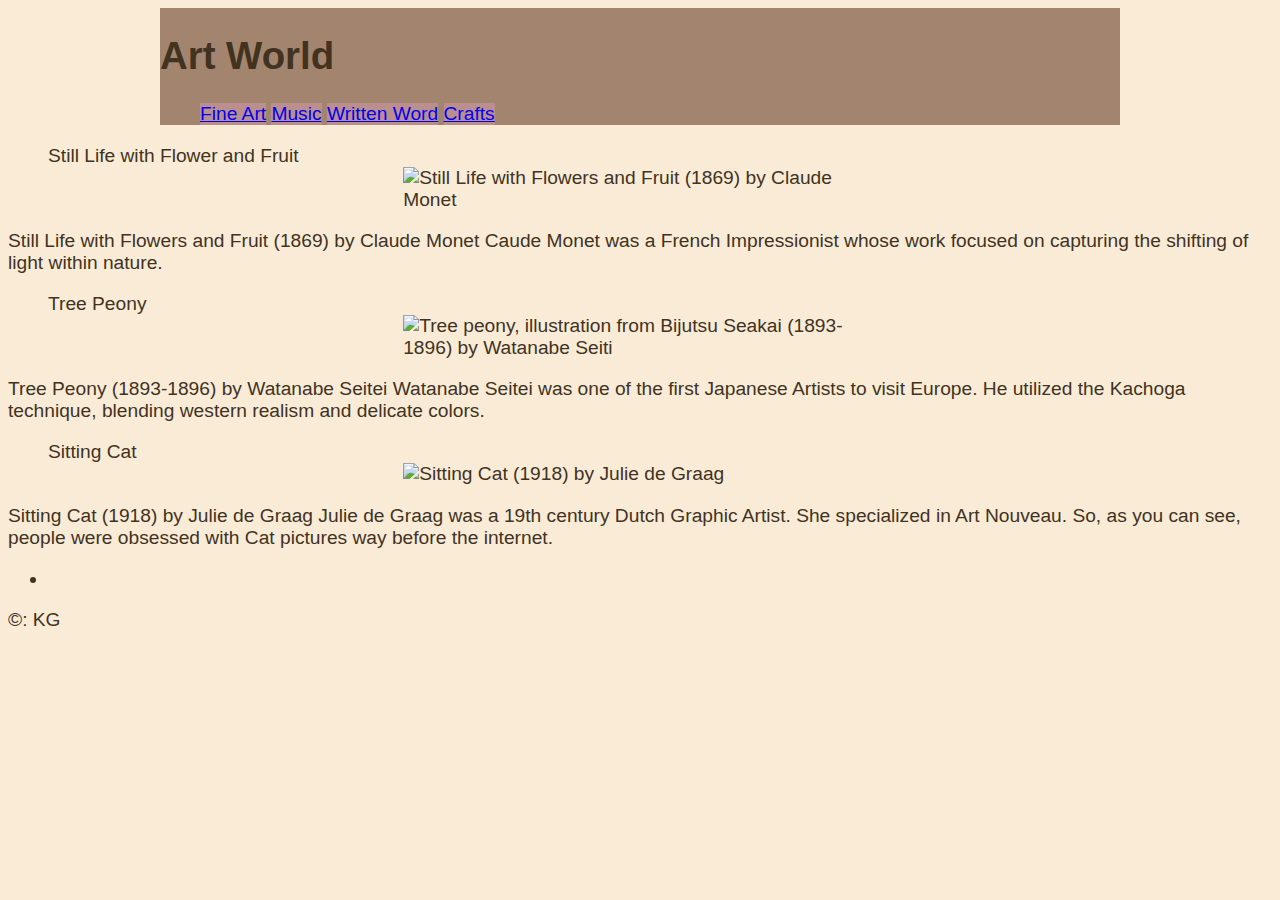
==== index.html @ 9ce8d9bb "edits" ====
<!DOCTYPE html>
<html lang="en">
<head>
    <meta charset="UTF-8">
    <meta name="viewport" content="width=device-width, initial-scale=1.0">
    <title>Art World</title>
    <link rel="stylesheet" href="style.css">
</head>
<body>
    <header>
        <img src="" alt="">
        <h1>Art World</h1>
        <nav>
            <ul>
                <li><a href="index.html">Fine Art</a></li>
                <li><a href="music.html">Music</a></li>
                <li><a href="writtenword.html">Written Word</a></li>
                <li><a href="crafts.html">Crafts</a></li>
            </ul>
        </nav>
    </header>

    <main>
        <article>
            <figure>
                <figcaption>Still Life with Flower and Fruit</figcaption>
                <img src="https://img.rawpixel.com/s3fs-private/rawpixel_images/website_content/pdmonet-00082801.jpg?w=400&dpr=1&fit=default&crop=default&auto=format&fm=pjpg&q=75&vib=3&con=3&usm=15&bg=F4F4F3&ixlib=js-2.2.1&s=3bf3c2dd41ab227ac05fa5a5f5bec722" alt=" Still Life  with Flowers and Fruit (1869) by Claude Monet">
            </figure>
            <p>Still Life with Flowers and Fruit (1869) by Claude Monet
                Caude Monet was a French Impressionist whose work focused on capturing the shifting of light within nature.
            </p>
        </article>
        <article>
            <figure>
                <figcaption>Tree Peony</figcaption>
                <img src="https://img.rawpixel.com/s3fs-private/rawpixel_images/website_content/pd30-002-1-nam_1.jpg?w=800&dpr=1&fit=default&crop=default&auto=format&fm=pjpg&q=75&vib=3&con=3&usm=15&bg=F4F4F3&ixlib=js-2.2.1&s=16ecee3c4bd6d032f62c79b29b6f6c22" alt="Tree peony, illustration from Bijutsu Seakai (1893-1896) by Watanabe Seiti">
                <width></width>
            </figure>
            <p>Tree Peony (1893-1896) by Watanabe Seitei
                Watanabe Seitei was one of the first Japanese Artists to visit Europe. He utilized the Kachoga technique, blending western realism and delicate colors.</p>
        </article>
        <article>
            <figure>
                <figcaption>Sitting Cat</figcaption>
                <img src="https://img.rawpixel.com/s3fs-private/rawpixel_images/website_content/pd21batch3-rp-p-1935-901-nam_2_1.jpg?w=400&dpr=1&fit=default&crop=default&auto=format&fm=pjpg&q=75&vib=3&con=3&usm=15&bg=F4F4F3&ixlib=js-2.2.1&s=4959a4de45f1f2eef510ab89057ddf4f" alt="Sitting Cat (1918) by Julie de Graag">
            </figure>
            <p>Sitting Cat (1918) by Julie de Graag
            Julie de Graag was a 19th century Dutch Graphic Artist. She specialized in Art Nouveau. So, as you can see, people were obsessed with Cat pictures way before the internet.    
            </p>
        </article>

       

        
    </main>



<footer>
    <nav>
        <ul>
            <li></li>
            
        </ul>
    </nav>
    
    
    &copy: KG 
</footer>

<script src="project.js"></script>
</body>
</html>
---- style.css ----
/* entire page */
body {
    background-color: antiquewhite;
    font-size: larger;
    font-family: Arial, Helvetica, sans-serif;
    color: rgb(65, 51, 31);
}

/* Header area */
header {
  margin: 0px auto;
  width: 960px;
  background-color: rgb(163, 132, 110);
  

}
h1 {

}

header > nav > ul > li {
    display: inline-block;
    width: auto;
    border: 3px rosybrown;
    box-sizing: border-box;
    

    background-color: rosybrown;
}


/* Main Body */

article > figure > figcaption > img > p 

. center {
  text-align: center;
  border: thick;
}

img {
  
  display: block;
  margin-left: auto;
  margin-right: auto;
  width: 40%;

  
}

div > img {
  margin-inline-start: auto;
}



/* Footer */
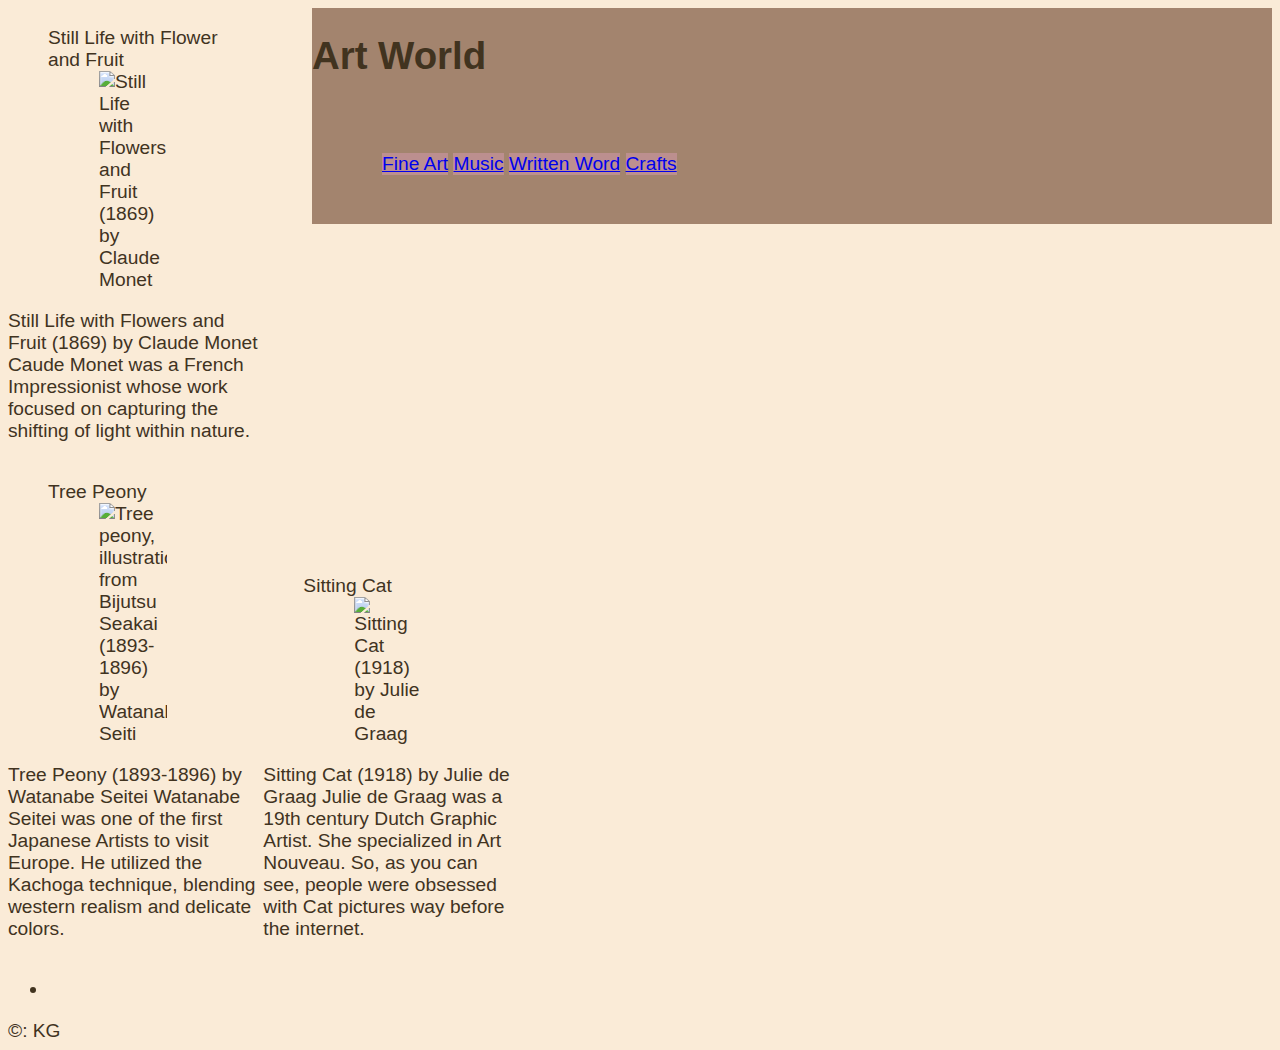
==== commit 0f395301: "line" ====
--- a/index.html
+++ b/index.html
@@ -9,8 +9,10 @@
 </head>
 <body>
     <header>
-        <img src="" alt="">
-        <h1>Art World</h1>
+        <img src="https://img.rawpixel.com/s3fs-private/rawpixel_images/website_content/pdmaps-beinecke-49-rob_1.jpg?w=400&dpr=1&fit=default&crop=default&auto=format&fm=pjpg&q=75&vib=3&con=3&usm=15&bg=F4F4F3&ixlib=js-2.2.1&s=db0e5f283d9b955fad43bd687877ebfa" alt="">
+        <h1>Art World
+            
+        </h1>
         <nav>
             <ul>
                 <li><a href="index.html">Fine Art</a></li>
--- a/style.css
+++ b/style.css
@@ -12,7 +12,14 @@
   width: 960px;
   background-color: rgb(163, 132, 110);
   
+float: right;
+}
 
+header > nav {
+  margin: 30px;
+  display:inline-block
+  
+  
 }
 h1 {
 
@@ -48,10 +55,20 @@
   
 }
 
+main {
+  margin: 0px auto
+  width: 960px;
+
+}
+
 div > img {
   margin-inline-start: auto;
 }
 
+article {
+  width: 250px;
+  display: inline-block;
 
+}
 
 /* Footer */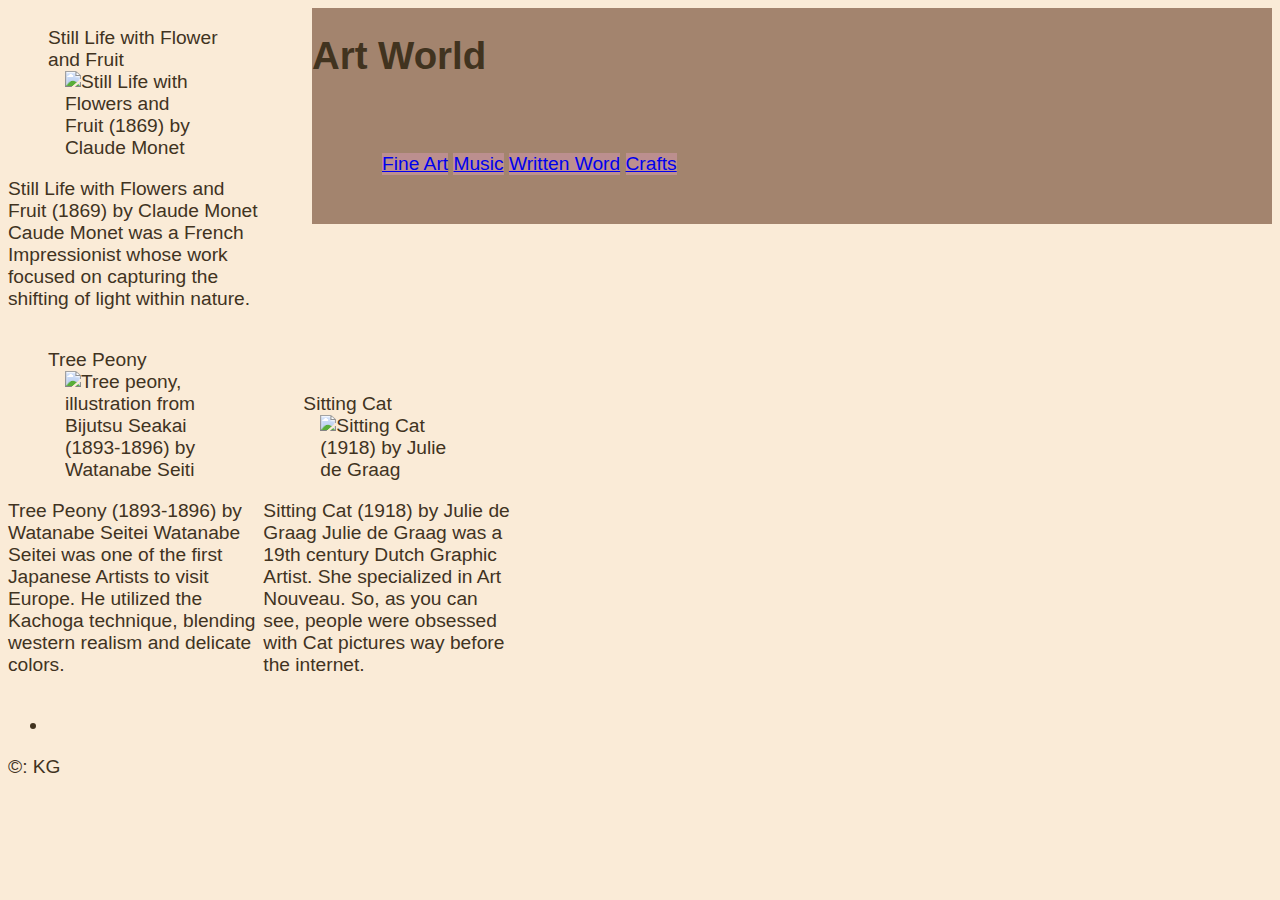
==== commit 2f4e9060: "line" ====
--- a/index.html
+++ b/index.html
@@ -1,17 +1,19 @@
-
 <!DOCTYPE html>
 <html lang="en">
+
 <head>
     <meta charset="UTF-8">
     <meta name="viewport" content="width=device-width, initial-scale=1.0">
     <title>Art World</title>
     <link rel="stylesheet" href="style.css">
 </head>
+
 <body>
     <header>
-        <img src="https://img.rawpixel.com/s3fs-private/rawpixel_images/website_content/pdmaps-beinecke-49-rob_1.jpg?w=400&dpr=1&fit=default&crop=default&auto=format&fm=pjpg&q=75&vib=3&con=3&usm=15&bg=F4F4F3&ixlib=js-2.2.1&s=db0e5f283d9b955fad43bd687877ebfa" alt="">
+        <img src="https://img.rawpixel.com/s3fs-private/rawpixel_images/website_content/pdmaps-beinecke-49-rob_1.jpg?w=400&dpr=1&fit=default&crop=default&auto=format&fm=pjpg&q=75&vib=3&con=3&usm=15&bg=F4F4F3&ixlib=js-2.2.1&s=db0e5f283d9b955fad43bd687877ebfa"
+            alt="">
         <h1>Art World
-            
+
         </h1>
         <nav>
             <ul>
@@ -27,51 +29,57 @@
         <article>
             <figure>
                 <figcaption>Still Life with Flower and Fruit</figcaption>
-                <img src="https://img.rawpixel.com/s3fs-private/rawpixel_images/website_content/pdmonet-00082801.jpg?w=400&dpr=1&fit=default&crop=default&auto=format&fm=pjpg&q=75&vib=3&con=3&usm=15&bg=F4F4F3&ixlib=js-2.2.1&s=3bf3c2dd41ab227ac05fa5a5f5bec722" alt=" Still Life  with Flowers and Fruit (1869) by Claude Monet">
+                <img src="https://img.rawpixel.com/s3fs-private/rawpixel_images/website_content/pdmonet-00082801.jpg?w=400&dpr=1&fit=default&crop=default&auto=format&fm=pjpg&q=75&vib=3&con=3&usm=15&bg=F4F4F3&ixlib=js-2.2.1&s=3bf3c2dd41ab227ac05fa5a5f5bec722"
+                    alt=" Still Life  with Flowers and Fruit (1869) by Claude Monet">
             </figure>
             <p>Still Life with Flowers and Fruit (1869) by Claude Monet
-                Caude Monet was a French Impressionist whose work focused on capturing the shifting of light within nature.
+                Caude Monet was a French Impressionist whose work focused on capturing the shifting of light within
+                nature.
             </p>
         </article>
         <article>
             <figure>
                 <figcaption>Tree Peony</figcaption>
-                <img src="https://img.rawpixel.com/s3fs-private/rawpixel_images/website_content/pd30-002-1-nam_1.jpg?w=800&dpr=1&fit=default&crop=default&auto=format&fm=pjpg&q=75&vib=3&con=3&usm=15&bg=F4F4F3&ixlib=js-2.2.1&s=16ecee3c4bd6d032f62c79b29b6f6c22" alt="Tree peony, illustration from Bijutsu Seakai (1893-1896) by Watanabe Seiti">
+                <img src="https://img.rawpixel.com/s3fs-private/rawpixel_images/website_content/pd30-002-1-nam_1.jpg?w=800&dpr=1&fit=default&crop=default&auto=format&fm=pjpg&q=75&vib=3&con=3&usm=15&bg=F4F4F3&ixlib=js-2.2.1&s=16ecee3c4bd6d032f62c79b29b6f6c22"
+                    alt="Tree peony, illustration from Bijutsu Seakai (1893-1896) by Watanabe Seiti">
                 <width></width>
             </figure>
             <p>Tree Peony (1893-1896) by Watanabe Seitei
-                Watanabe Seitei was one of the first Japanese Artists to visit Europe. He utilized the Kachoga technique, blending western realism and delicate colors.</p>
+                Watanabe Seitei was one of the first Japanese Artists to visit Europe. He utilized the Kachoga
+                technique, blending western realism and delicate colors.</p>
         </article>
         <article>
             <figure>
                 <figcaption>Sitting Cat</figcaption>
-                <img src="https://img.rawpixel.com/s3fs-private/rawpixel_images/website_content/pd21batch3-rp-p-1935-901-nam_2_1.jpg?w=400&dpr=1&fit=default&crop=default&auto=format&fm=pjpg&q=75&vib=3&con=3&usm=15&bg=F4F4F3&ixlib=js-2.2.1&s=4959a4de45f1f2eef510ab89057ddf4f" alt="Sitting Cat (1918) by Julie de Graag">
+                <img src="https://img.rawpixel.com/s3fs-private/rawpixel_images/website_content/pd21batch3-rp-p-1935-901-nam_2_1.jpg?w=400&dpr=1&fit=default&crop=default&auto=format&fm=pjpg&q=75&vib=3&con=3&usm=15&bg=F4F4F3&ixlib=js-2.2.1&s=4959a4de45f1f2eef510ab89057ddf4f"
+                    alt="Sitting Cat (1918) by Julie de Graag">
             </figure>
             <p>Sitting Cat (1918) by Julie de Graag
-            Julie de Graag was a 19th century Dutch Graphic Artist. She specialized in Art Nouveau. So, as you can see, people were obsessed with Cat pictures way before the internet.    
+                Julie de Graag was a 19th century Dutch Graphic Artist. She specialized in Art Nouveau. So, as you can
+                see, people were obsessed with Cat pictures way before the internet.
             </p>
         </article>
 
-       
 
-        
+
+
     </main>
 
 
 
-<footer>
-    <nav>
-        <ul>
-            <li></li>
-            
-        </ul>
-    </nav>
-    
-    
-    &copy: KG 
-</footer>
+    <footer>
+        <nav>
+            <ul>
+                <li></li>
 
-<script src="project.js"></script>
+            </ul>
+        </nav>
+
+
+        &copy: KG
+    </footer>
+
+    <script src="project.js"></script>
 </body>
-</html>
 
+</html>--- a/style.css
+++ b/style.css
@@ -1,74 +1,61 @@
 /* entire page */
+
 body {
-    background-color: antiquewhite;
-    font-size: larger;
-    font-family: Arial, Helvetica, sans-serif;
-    color: rgb(65, 51, 31);
+  background-color: antiquewhite;
+  font-size: larger;
+  font-family: Arial, Helvetica, sans-serif;
+  color: rgb(65, 51, 31);
 }
 
 /* Header area */
+
 header {
   margin: 0px auto;
   width: 960px;
   background-color: rgb(163, 132, 110);
-  
-float: right;
+  float: right;
 }
 
-header > nav {
+header>nav {
   margin: 30px;
-  display:inline-block
-  
-  
-}
-h1 {
-
+  display: inline-block
 }
 
-header > nav > ul > li {
-    display: inline-block;
-    width: auto;
-    border: 3px rosybrown;
-    box-sizing: border-box;
-    
+h1 {}
 
-    background-color: rosybrown;
+header>nav>ul>li {
+  display: inline-block;
+  width: auto;
+  border: 3px rosybrown;
+  box-sizing: border-box;
+  background-color: rosybrown;
 }
-
 
 /* Main Body */
 
-article > figure > figcaption > img > p 
-
-. center {
+article>figure>figcaption>img>p . center {
   text-align: center;
   border: thick;
 }
 
 img {
-  
   display: block;
   margin-left: auto;
   margin-right: auto;
-  width: 40%;
-
-  
+  width: 80%;
 }
 
 main {
-  margin: 0px auto
-  width: 960px;
-
+  margin: 0px auto width: 960px;
 }
 
-div > img {
+div>img {
   margin-inline-start: auto;
 }
 
 article {
   width: 250px;
   display: inline-block;
-
 }
 
 /* Footer */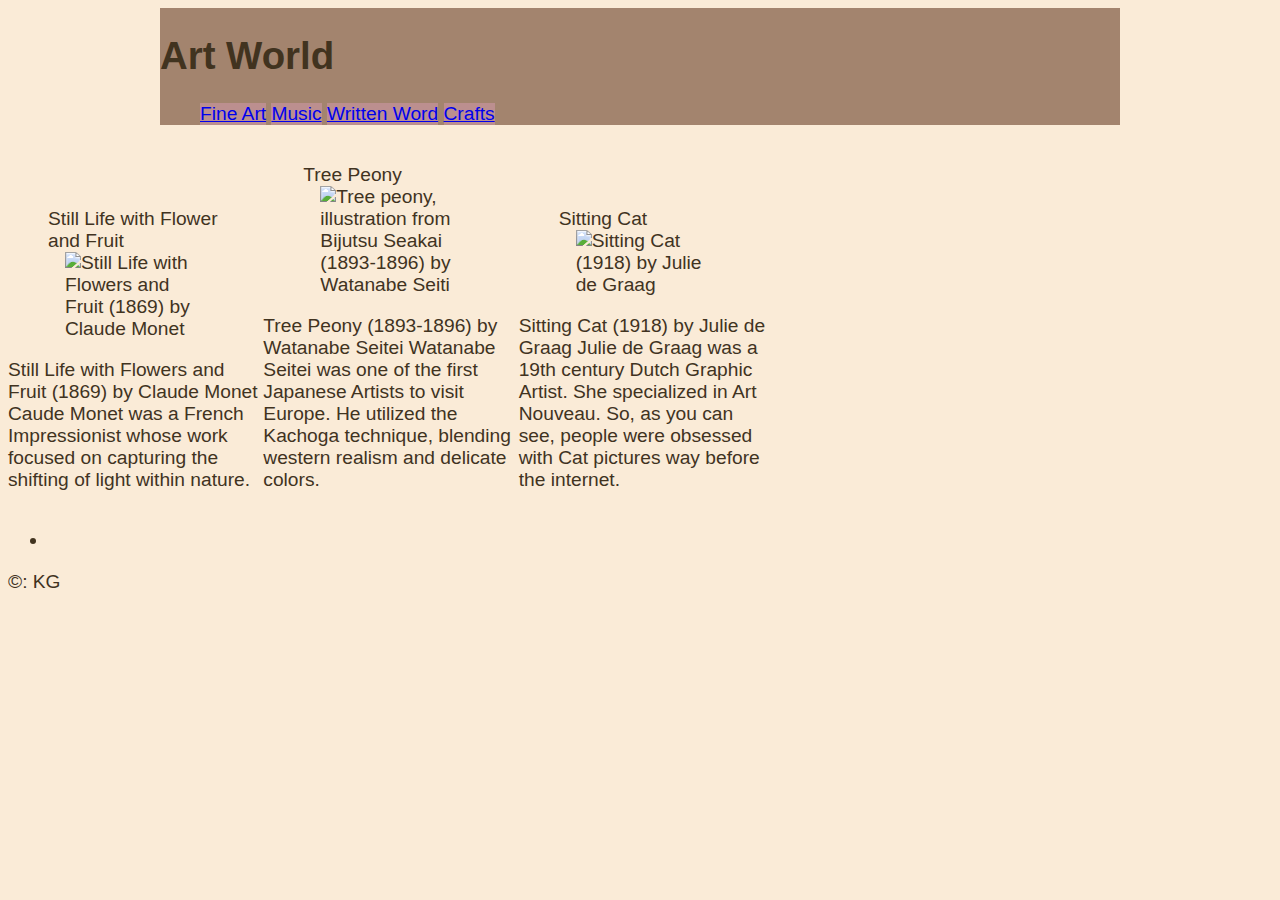
==== commit 0ec75d99: "line" ====
--- a/index.html
+++ b/index.html
@@ -79,7 +79,7 @@
         &copy: KG
     </footer>
 
-    <script src="project.js"></script>
+    <script src="app.js"></script>
 </body>
 
 </html>--- a/style.css
+++ b/style.css
@@ -13,15 +13,7 @@
   margin: 0px auto;
   width: 960px;
   background-color: rgb(163, 132, 110);
-  float: right;
 }
-
-header>nav {
-  margin: 30px;
-  display: inline-block
-}
-
-h1 {}
 
 header>nav>ul>li {
   display: inline-block;
@@ -45,14 +37,6 @@
   width: 80%;
 }
 
-main {
-  margin: 0px auto width: 960px;
-}
-
-div>img {
-  margin-inline-start: auto;
-}
-
 article {
   width: 250px;
   display: inline-block;
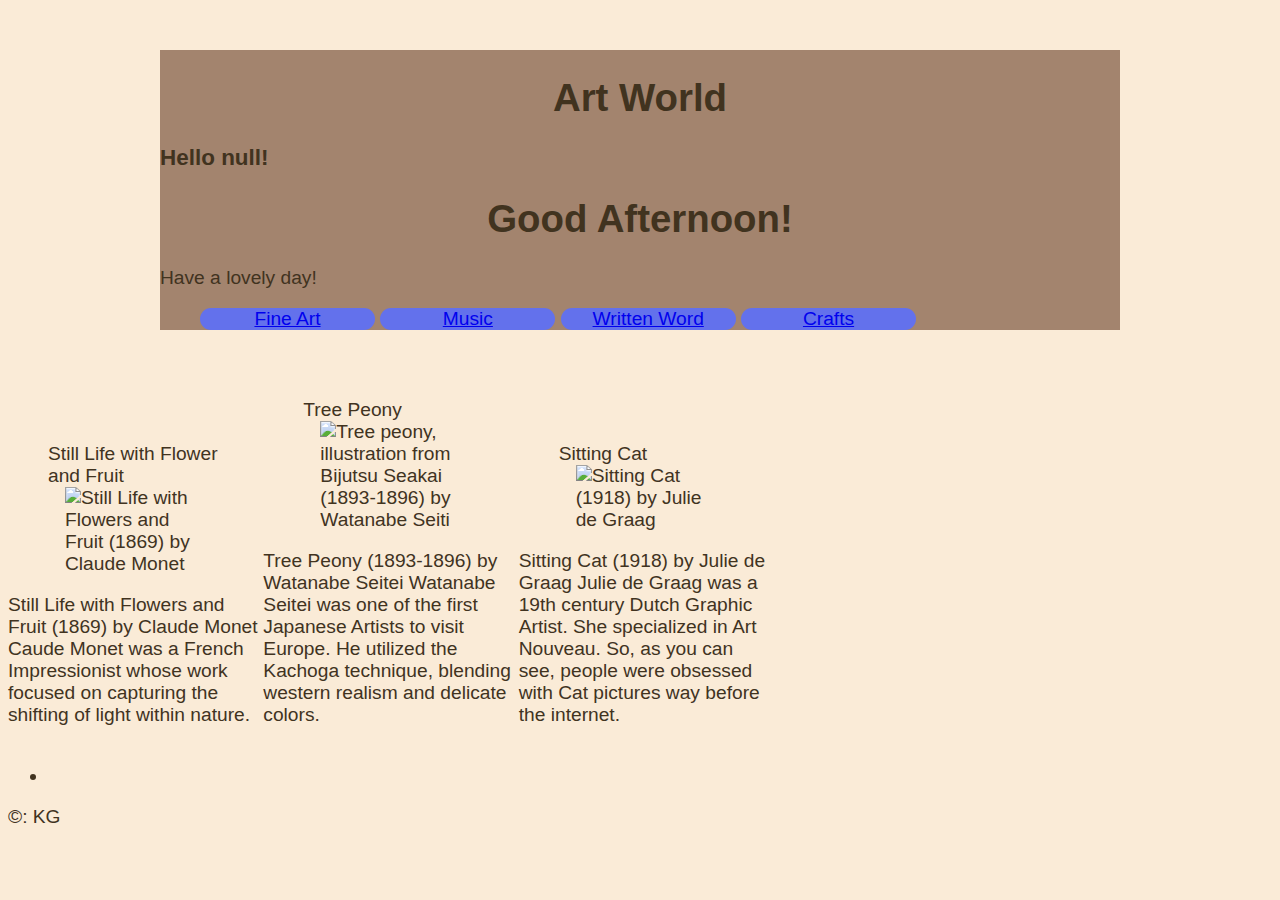
==== commit 24035709: "js final" ====
--- a/index.html
+++ b/index.html
@@ -6,6 +6,7 @@
     <meta name="viewport" content="width=device-width, initial-scale=1.0">
     <title>Art World</title>
     <link rel="stylesheet" href="style.css">
+    <script src="app.js"></script>
 </head>
 
 <body>
@@ -13,7 +14,10 @@
         <img src="https://img.rawpixel.com/s3fs-private/rawpixel_images/website_content/pdmaps-beinecke-49-rob_1.jpg?w=400&dpr=1&fit=default&crop=default&auto=format&fm=pjpg&q=75&vib=3&con=3&usm=15&bg=F4F4F3&ixlib=js-2.2.1&s=db0e5f283d9b955fad43bd687877ebfa"
             alt="">
         <h1>Art World
-
+            <script>askName();</script>
+            <script>offerGreeting();</script>
+            <script>getProduct();</script>
+            
         </h1>
         <nav>
             <ul>
@@ -79,7 +83,7 @@
         &copy: KG
     </footer>
 
-    <script src="app.js"></script>
+    
 </body>
 
 </html>--- a/style.css
+++ b/style.css
@@ -10,17 +10,37 @@
 /* Header area */
 
 header {
-  margin: 0px auto;
+  margin: 50px auto;
+  height: px;
   width: 960px;
   background-color: rgb(163, 132, 110);
+} 
+
+h1 {
+  text-align: center;
 }
+
+header img {
+  width: 300px ;
+  margin-top: 30px auto;
+
+  
+}
+
 
 header>nav>ul>li {
   display: inline-block;
-  width: auto;
-  border: 3px rosybrown;
+  width: 175px;
+  border: 3px rgb(173, 104, 14);
   box-sizing: border-box;
-  background-color: rosybrown;
+  background-color: rgb(99, 113, 236);
+  text-align: center;
+  font-weight: 400;
+  border-radius: 15px;
+}
+
+header > nav {
+  float: center
 }
 
 /* Main Body */
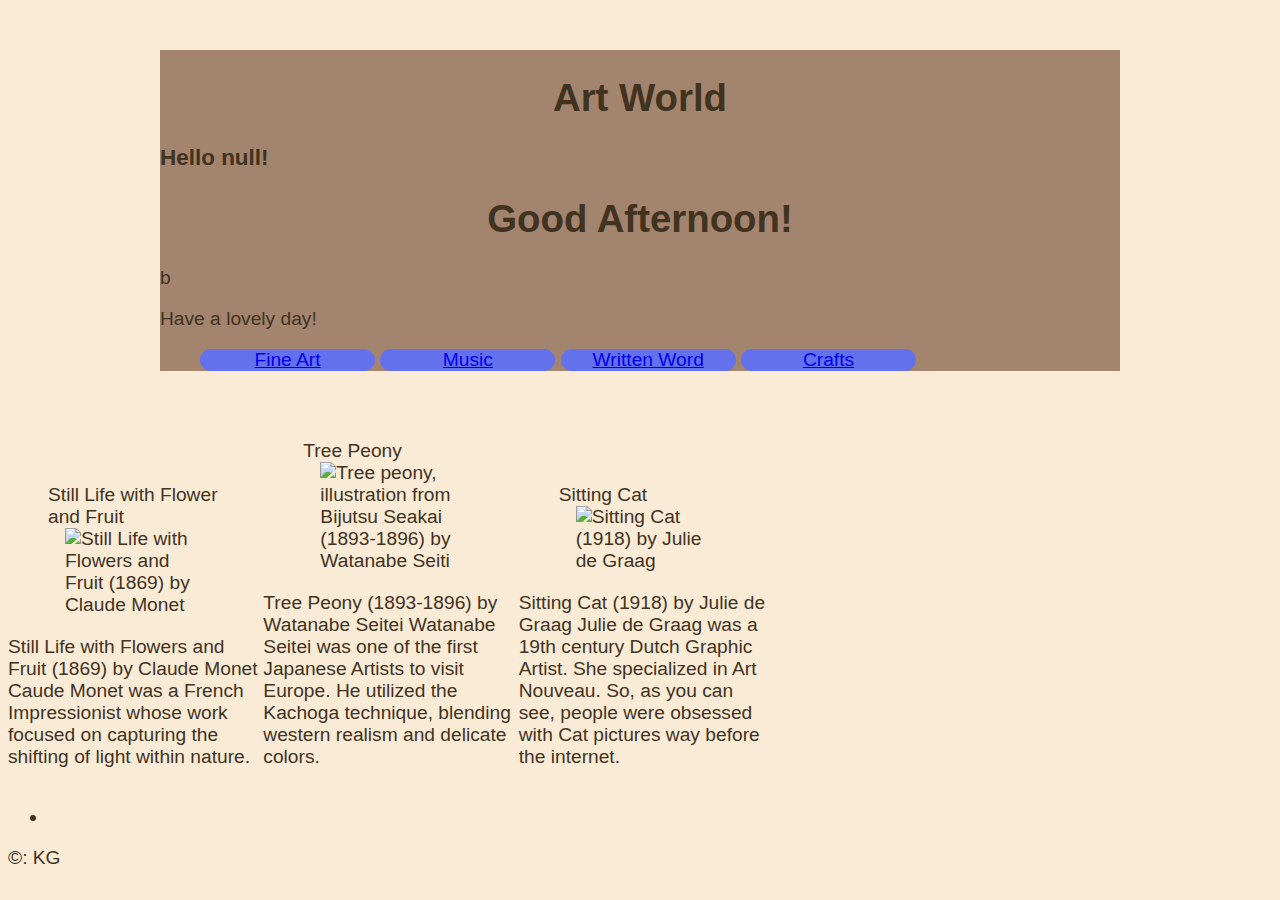
==== commit 6cdc18cb: "loop" ====
--- a/index.html
+++ b/index.html
@@ -16,7 +16,7 @@
         <h1>Art World
             <script>askName();</script>
             <script>offerGreeting();</script>
-            <script>getProduct();</script>
+           b <script>getProduct();</script> 
             
         </h1>
         <nav>
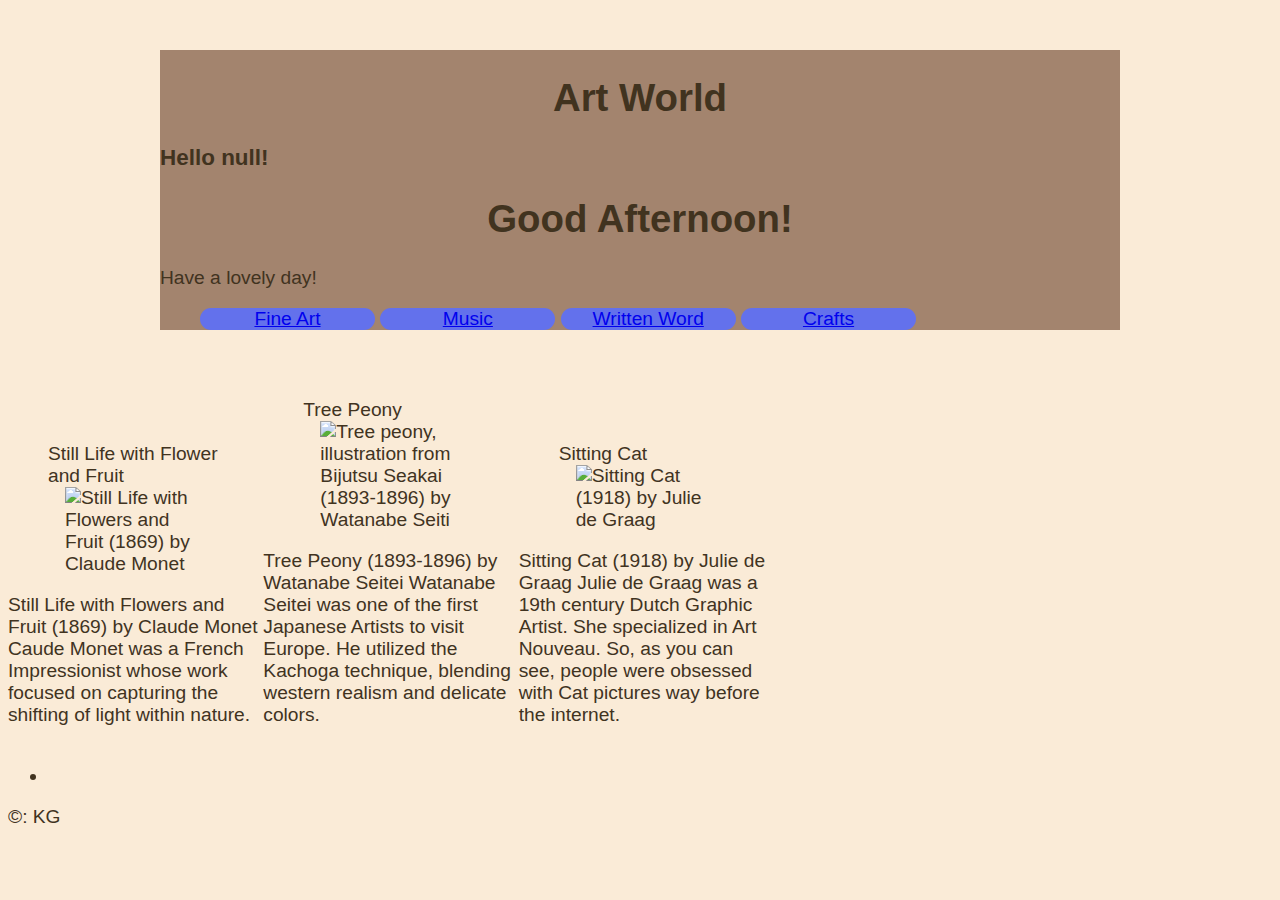
==== commit d79b2925: "loop2" ====
--- a/index.html
+++ b/index.html
@@ -13,12 +13,12 @@
     <header>
         <img src="https://img.rawpixel.com/s3fs-private/rawpixel_images/website_content/pdmaps-beinecke-49-rob_1.jpg?w=400&dpr=1&fit=default&crop=default&auto=format&fm=pjpg&q=75&vib=3&con=3&usm=15&bg=F4F4F3&ixlib=js-2.2.1&s=db0e5f283d9b955fad43bd687877ebfa"
             alt="">
-        <h1>Art World
+        <h1>Art World</h1>
             <script>askName();</script>
             <script>offerGreeting();</script>
-           b <script>getProduct();</script> 
+            <script>getProduct();</script> 
             
-        </h1>
+        
         <nav>
             <ul>
                 <li><a href="index.html">Fine Art</a></li>
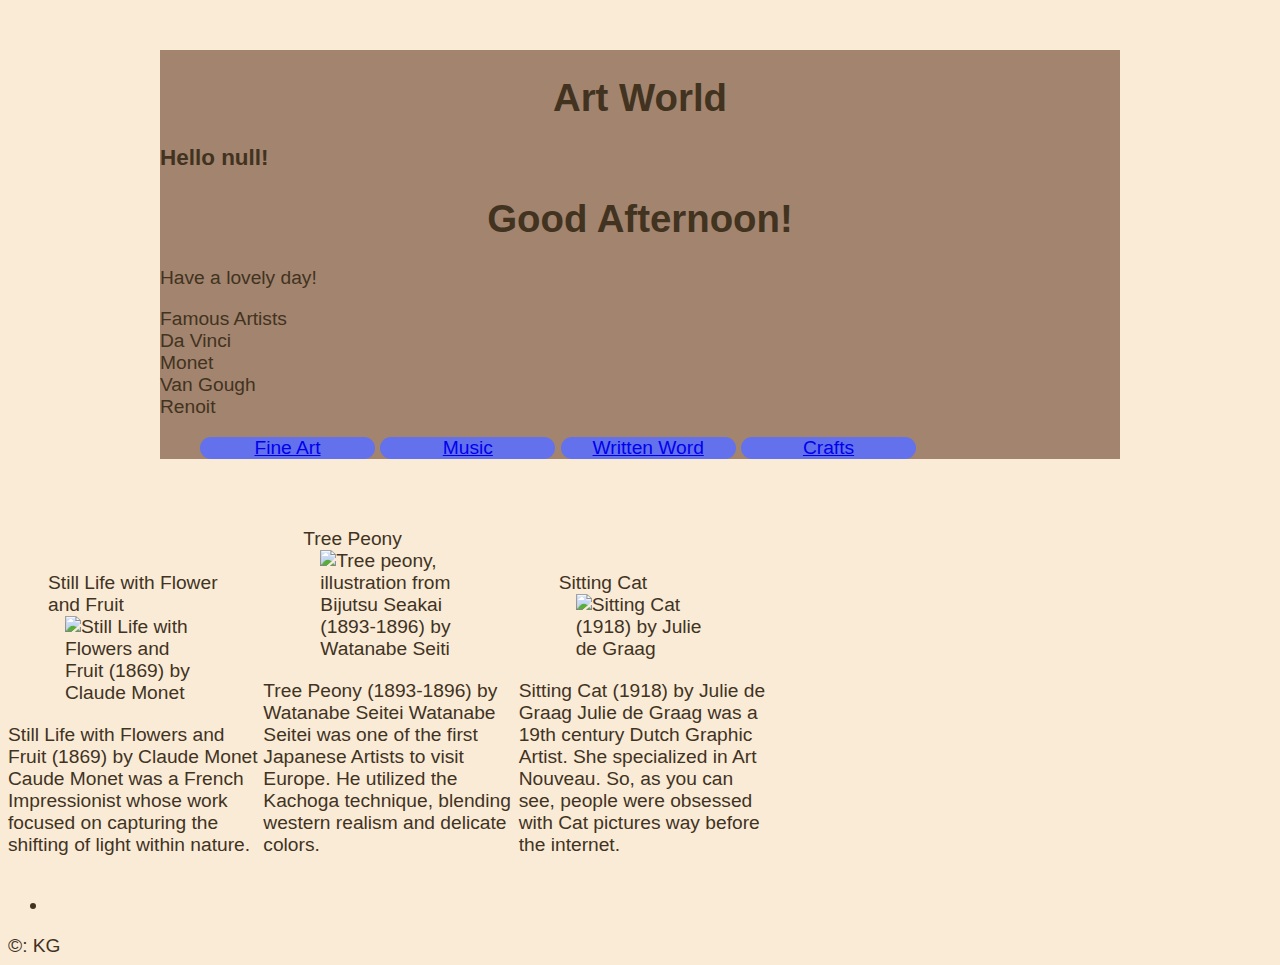
==== commit c7e32f5e: "forloop" ====
--- a/index.html
+++ b/index.html
@@ -14,11 +14,24 @@
         <img src="https://img.rawpixel.com/s3fs-private/rawpixel_images/website_content/pdmaps-beinecke-49-rob_1.jpg?w=400&dpr=1&fit=default&crop=default&auto=format&fm=pjpg&q=75&vib=3&con=3&usm=15&bg=F4F4F3&ixlib=js-2.2.1&s=db0e5f283d9b955fad43bd687877ebfa"
             alt="">
         <h1>Art World</h1>
-            <script>askName();</script>
-            <script>offerGreeting();</script>
-            <script>getProduct();</script> 
-            
-        
+        <script>askName();</script>
+        <script>offerGreeting();</script>
+        <script>getProduct();</script>
+
+        <p id="thing"></p>
+
+        <script>
+            var Artists = [ "Famous Artists", "Da Vinci", "Monet", "Van Gough", "Renoit"];
+            var i = 0;
+            var text = "";
+            for (; Artists[i];) {
+                text += Artists[i] + "<br>";
+                i++;
+            }
+            document.getElementById("thing").innerHTML = text;
+        </script>
+
+
         <nav>
             <ul>
                 <li><a href="index.html">Fine Art</a></li>
@@ -83,7 +96,7 @@
         &copy: KG
     </footer>
 
-    
+
 </body>
 
 </html>